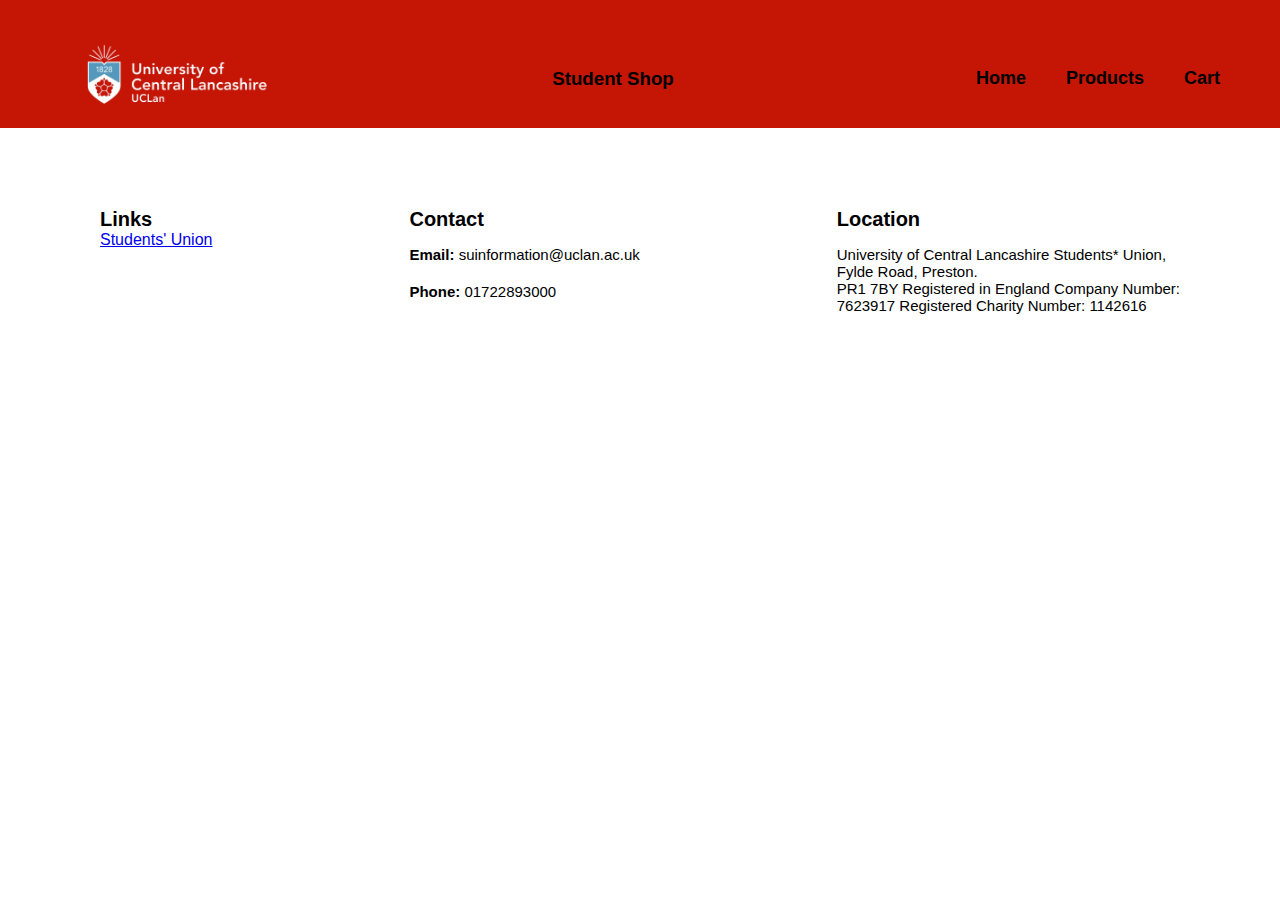
==== cart.html @ c25e1853 "Adding files to repository" ====
<!DOCTYPE html>
<html lang="en">
<head>
    <meta charset="UTF-8">
    <meta http-equiv="X-UA-Compatible" content="IE=edge">
    <meta name="viewport" content="width=device-width, initial-scale=w.o">
    <link rel="stylesheet" href="style.css">
    <title>Cart Page</title>
</head>
<body>
    <header id="Header">
        <img src="uclan%20logo.png" class="logo" alt="">
        <h3>Student Shop</h3>
        <div>
            <ul id="navibar">
                <li><a href="index.html">Home</a></li>
                <li><a href="products.html">Products</a></li>
                <li><a href="cart.html">Cart</a></li>
            </ul>
        </div>
    </header>
    <footer class="section-p1">
        <div class="column">
            <h4> Links</h4>
            <a href="https://www.uclansu.co.uk/">Students' Union</a>
        </div>
        <div class="column">
            <h4>Contact</h4>
            <p><strong>Email: </strong> suinformation@uclan.ac.uk</p>
            <p><strong>Phone: </strong> 01722893000</p>
        </div>
        <div class="column">
            <h4>Location</h4>
            <p> University of Central Lancashire Students* Union, <br>
                Fylde Road, Preston. <br> PR1 7BY
                Registered in England
                Company Number: <br> 7623917
                Registered Charity Number: 1142616</p>
        </div>
    </footer>
    <script src="script.js"></script>
</body>
</html>
---- style.css ----
* {
    margin: 0;
    padding: 0;
    box-sizing: border-box;
    font-family: sans-serif;
}

.logo{
    width: 300px;
    cursor: pointer;
    color: white;
    margin: -55px;
}
.opportunity{
    text-align: left;
    color: steelblue;
    margin-top: 35px;
    padding: 0 20px;
}

.together{
    color: orange;
    font-size: 20px;
    padding: 0 20px;
}

h1{
    font-size: 50px;
    line-height: 60px;
    color: black;
}

h2{
    font-size: 45px;
    line-height: 50px;
    color: black;
}


h4{
    font-size: 20px;
    color: black;
}

h6{
    font-weight: 700;
    font-size: 12px;
}

p{
    font-size: 15px;
    margin: 15px 0 20px 0;
}

.section-p1{
    margin: 80px;
}

.section-m1{
    margin: 40px 0;
}

body{
    width: 100%;
}

/* footer */
footer {
    display: flex;
    flex-wrap: wrap;
    justify-content: space-between;
    padding: 0 20px;
}


/* header */

#Header{
    display: flex;
    align-items: center;
    justify-content: space-between;
    padding: 50px 40px 20px 80px;
    background: #C51605 ;
}

#navibar{
    display: flex;
    align-items: center;
    justify-content: center;
}

#navibar li{
    list-style: none;
    padding: 0 20px;
}

#navibar li a{
    text-decoration: none;
    font-size: 18px;
    font-weight: 700;
    color: black;
}

/*products page*/

#product1 .pro-container{
    display: flex;
    justify-content: space-between;
    padding-top: 20px;
    flex-wrap: wrap;
}

#product1{
    text-align: center;
}

#product1 .pro{
    width: 23%;
    min-width: 250px;
    padding: 10px 12px;
    border: 1px solid black;
    border-radius: 25px;
    cursor: pointer;
    box-shadow: 20px 20px 30px rgba(0, 0, 0, 0.02);
    margin: 15px 0;
    transition: 0.2s ease;
}

#product1 .pro .des{
    text-align: start;
    padding: 10px 0;
}

#product1 .pro .des span{
    color: black;
    font-size: 12px;
}

#product1 .pro .des h5{
    padding-top: 7px;
    color: black;
    font-size: 14px;
}

#product1 .pro .des h4{
    padding-top: 7px;
    font-size: 15px;
    font-weight: 700;
    color: red;
}

#product1 .pro:hover{
    box-shadow: 20px 20px 30px rgba(0, 0, 0, 0.06);

}

#product1 .pro img{
    width: 100%;
    border-radius: 20px;

}

/* media query */



/*@media (min-width: 600px) {

    #navbar {
        display: flex;
        flex-direction: column;
        align-items: flex-start;
        justify-content: flex-start;
        position: fixed;
        top: 0;
        right: 0px;
        height: 100vh;
        width: 300px;
        background-color: white;

    }

}
*/
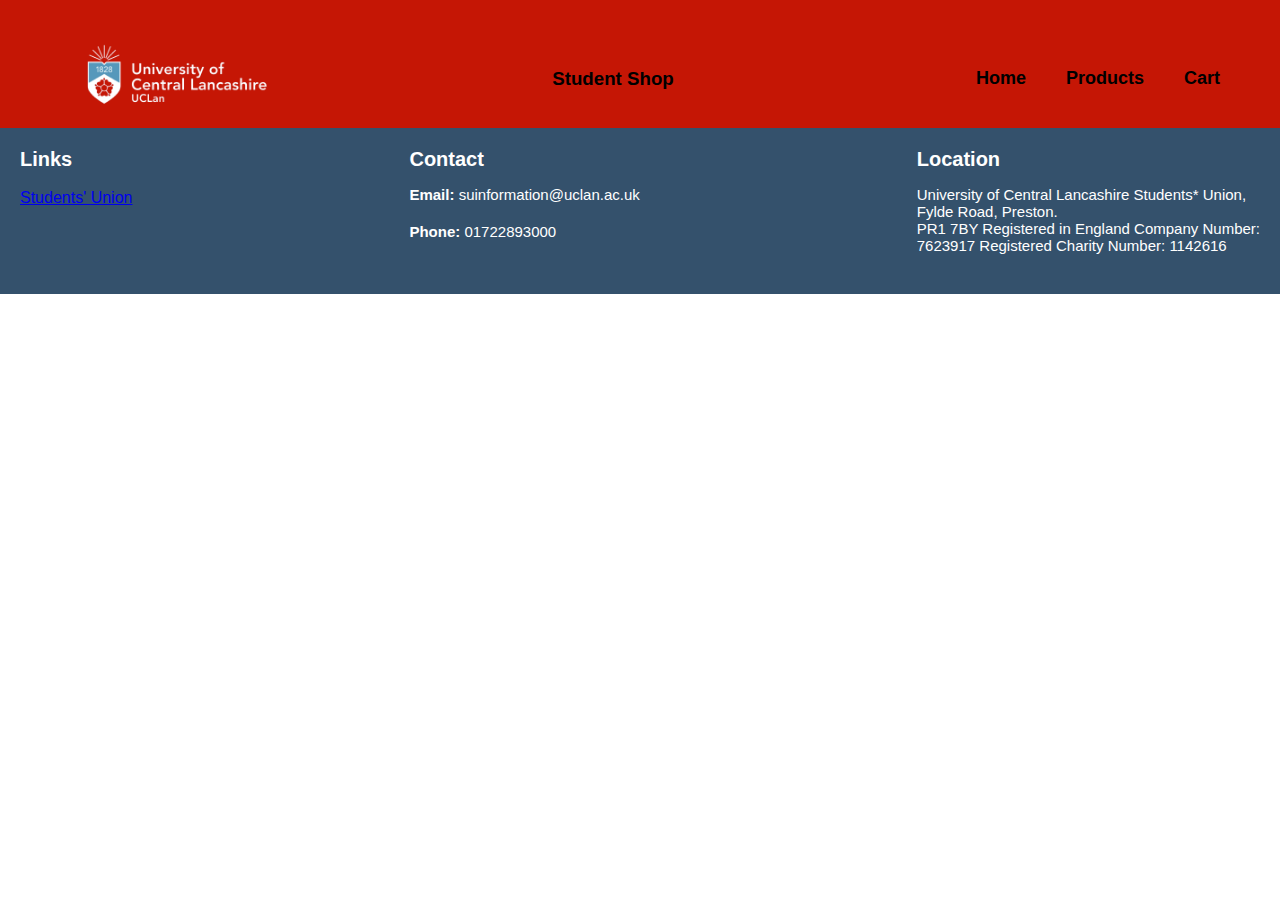
==== commit 6192e62a: "read me file changes id and classes and styling" ====
--- a/cart.html
+++ b/cart.html
@@ -12,7 +12,7 @@
         <img src="uclan%20logo.png" class="logo" alt="">
         <h3>Student Shop</h3>
         <div>
-            <ul id="navibar">
+            <ul id="navbar">
                 <li><a href="index.html">Home</a></li>
                 <li><a href="products.html">Products</a></li>
                 <li><a href="cart.html">Cart</a></li>
@@ -21,16 +21,16 @@
     </header>
     <footer class="section-p1">
         <div class="column">
-            <h4> Links</h4>
+            <h4 class="footerHeader"> Links</h4><br>
             <a href="https://www.uclansu.co.uk/">Students' Union</a>
         </div>
         <div class="column">
-            <h4>Contact</h4>
+            <h4 class="footerHeader">Contact</h4>
             <p><strong>Email: </strong> suinformation@uclan.ac.uk</p>
             <p><strong>Phone: </strong> 01722893000</p>
         </div>
         <div class="column">
-            <h4>Location</h4>
+            <h4 class="footerHeader">Location</h4>
             <p> University of Central Lancashire Students* Union, <br>
                 Fylde Road, Preston. <br> PR1 7BY
                 Registered in England
@@ -38,6 +38,6 @@
                 Registered Charity Number: 1142616</p>
         </div>
     </footer>
-    <script src="script.js"></script>
+    <script src="cart.js"></script>
 </body>
 </html>--- a/style.css
+++ b/style.css
@@ -3,6 +3,10 @@
     padding: 0;
     box-sizing: border-box;
     font-family: sans-serif;
+}
+
+.bodyStyle{
+    text-align: center;
 }
 
 .logo{
@@ -11,14 +15,15 @@
     color: white;
     margin: -55px;
 }
-.opportunity{
+
+#opportunity{
     text-align: left;
     color: steelblue;
     margin-top: 35px;
     padding: 0 20px;
 }
 
-.together{
+#together{
     color: orange;
     font-size: 20px;
     padding: 0 20px;
@@ -52,10 +57,6 @@
     margin: 15px 0 20px 0;
 }
 
-.section-p1{
-    margin: 80px;
-}
-
 .section-m1{
     margin: 40px 0;
 }
@@ -67,14 +68,21 @@
 /* footer */
 footer {
     display: flex;
-    flex-wrap: wrap;
+    bottom: 0;
+    left: 0;
+    width: 100%;
+    color: white;
     justify-content: space-between;
-    padding: 0 20px;
+    padding: 20px 20px;
+    background-color: #34516C;
+}
+
+.footerHeader{
+    color: white;
 }
 
 
 /* header */
-
 #Header{
     display: flex;
     align-items: center;
@@ -83,18 +91,18 @@
     background: #C51605 ;
 }
 
-#navibar{
+#navbar{
     display: flex;
     align-items: center;
     justify-content: center;
 }
 
-#navibar li{
+#navbar li{
     list-style: none;
     padding: 0 20px;
 }
 
-#navibar li a{
+#navbar li a{
     text-decoration: none;
     font-size: 18px;
     font-weight: 700;
@@ -102,19 +110,18 @@
 }
 
 /*products page*/
-
-#product1 .pro-container{
+#product .pro-container{
     display: flex;
     justify-content: space-between;
     padding-top: 20px;
     flex-wrap: wrap;
 }
 
-#product1{
+#product{
     text-align: center;
 }
 
-#product1 .pro{
+#product .pro{
     width: 23%;
     min-width: 250px;
     padding: 10px 12px;
@@ -126,35 +133,35 @@
     transition: 0.2s ease;
 }
 
-#product1 .pro .des{
+#product .pro .des{
     text-align: start;
     padding: 10px 0;
 }
 
-#product1 .pro .des span{
+#product .pro .des span{
     color: black;
     font-size: 12px;
 }
 
-#product1 .pro .des h5{
+#product .pro .des h5{
     padding-top: 7px;
     color: black;
     font-size: 14px;
 }
 
-#product1 .pro .des h4{
+#product .pro .des h4{
     padding-top: 7px;
     font-size: 15px;
     font-weight: 700;
     color: red;
 }
 
-#product1 .pro:hover{
+#product .pro:hover{
     box-shadow: 20px 20px 30px rgba(0, 0, 0, 0.06);
 
 }
 
-#product1 .pro img{
+#product .pro img{
     width: 100%;
     border-radius: 20px;
 
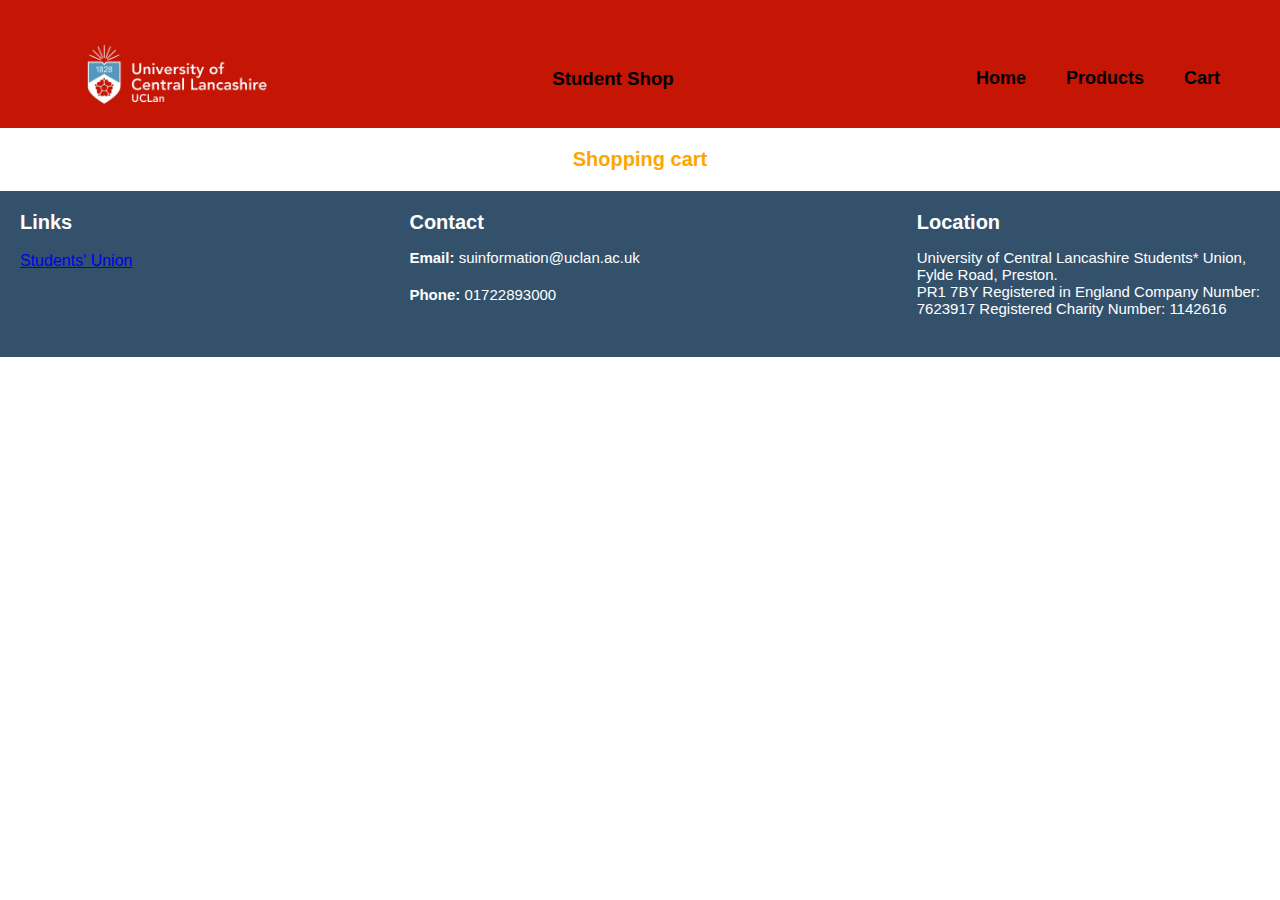
==== commit 5fa12ef6: "editing cart and item page" ====
--- a/cart.html
+++ b/cart.html
@@ -2,8 +2,7 @@
 <html lang="en">
 <head>
     <meta charset="UTF-8">
-    <meta http-equiv="X-UA-Compatible" content="IE=edge">
-    <meta name="viewport" content="width=device-width, initial-scale=w.o">
+    <meta name="viewport" content="width=device-width, initial-scale=1"> <!-- allows the web page to be responsive -->
     <link rel="stylesheet" href="style.css">
     <title>Cart Page</title>
 </head>
@@ -19,6 +18,8 @@
             </ul>
         </div>
     </header>
+    <h4 id="cartHeader">Shopping cart</h4>
+    <div id="cart"></div>
     <footer class="section-p1">
         <div class="column">
             <h4 class="footerHeader"> Links</h4><br>
--- a/style.css
+++ b/style.css
@@ -164,7 +164,31 @@
 #product .pro img{
     width: 100%;
     border-radius: 20px;
-
+}
+
+.priceOfProduct{
+    margin-bottom: 8px;
+}
+
+.productButtons{
+    padding: 5px;
+    margin: 2px;
+}
+
+#cartHeader{
+    margin: 20px 0;
+    text-align: center;
+    color: orange;
+}
+
+.cartProductImage{
+    width: 60px;
+    height: 60px;
+}
+
+#cartButtons{
+    padding: 2px;
+    margin: 2px;
 }
 
 /* media query */
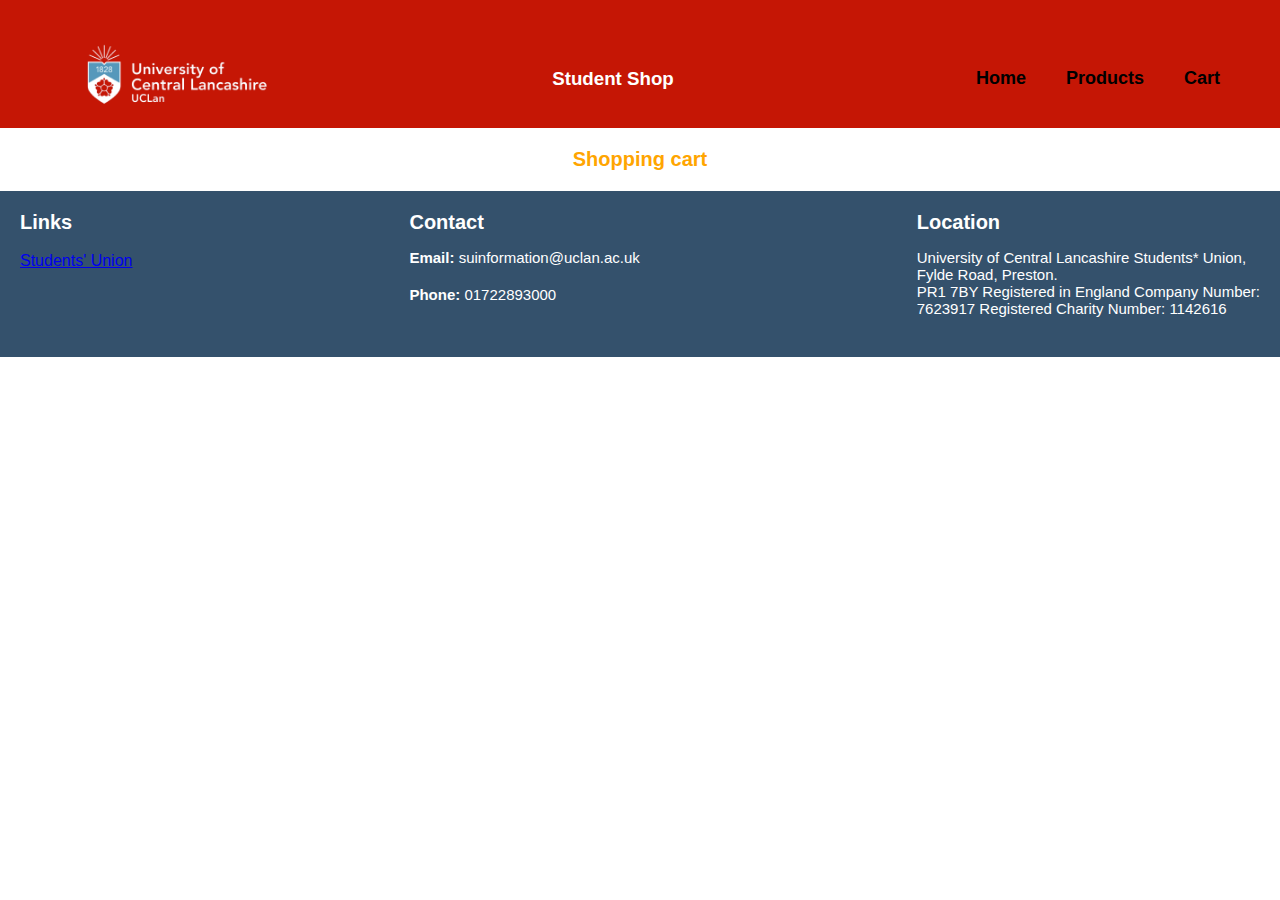
==== commit e4f03fef: "editing cart and item page" ====
--- a/cart.html
+++ b/cart.html
@@ -9,7 +9,7 @@
 <body>
     <header id="Header">
         <img src="uclan%20logo.png" class="logo" alt="">
-        <h3>Student Shop</h3>
+        <h3 id="studentShop">Student Shop</h3>
         <div>
             <ul id="navbar">
                 <li><a href="index.html">Home</a></li>
--- a/style.css
+++ b/style.css
@@ -9,6 +9,10 @@
     text-align: center;
 }
 
+#studentShop{
+    color: white;
+}
+
 .logo{
     width: 300px;
     cursor: pointer;
@@ -17,7 +21,6 @@
 }
 
 #opportunity{
-    text-align: left;
     color: steelblue;
     margin-top: 35px;
     padding: 0 20px;
@@ -110,7 +113,18 @@
 }
 
 /*products page*/
-#product .pro-container{
+
+#productsHeader{
+    text-align: center;
+    font-size: 20px;
+    font-weight: bold;
+}
+
+#productLinks{
+    text-align: center;
+}
+
+#pro-container{
     display: flex;
     justify-content: space-between;
     padding-top: 20px;
@@ -121,7 +135,7 @@
     text-align: center;
 }
 
-#product .pro{
+.pro{
     width: 23%;
     min-width: 250px;
     padding: 10px 12px;
@@ -133,35 +147,35 @@
     transition: 0.2s ease;
 }
 
-#product .pro .des{
+.des{
     text-align: start;
     padding: 10px 0;
 }
 
-#product .pro .des span{
+.des span{
     color: black;
     font-size: 12px;
 }
 
-#product .pro .des h5{
+.des h5{
     padding-top: 7px;
     color: black;
     font-size: 14px;
 }
 
-#product .pro .des h4{
+des h4{
     padding-top: 7px;
     font-size: 15px;
     font-weight: 700;
     color: red;
 }
 
-#product .pro:hover{
+.pro:hover{
     box-shadow: 20px 20px 30px rgba(0, 0, 0, 0.06);
 
 }
 
-#product .pro img{
+.pro img{
     width: 100%;
     border-radius: 20px;
 }
